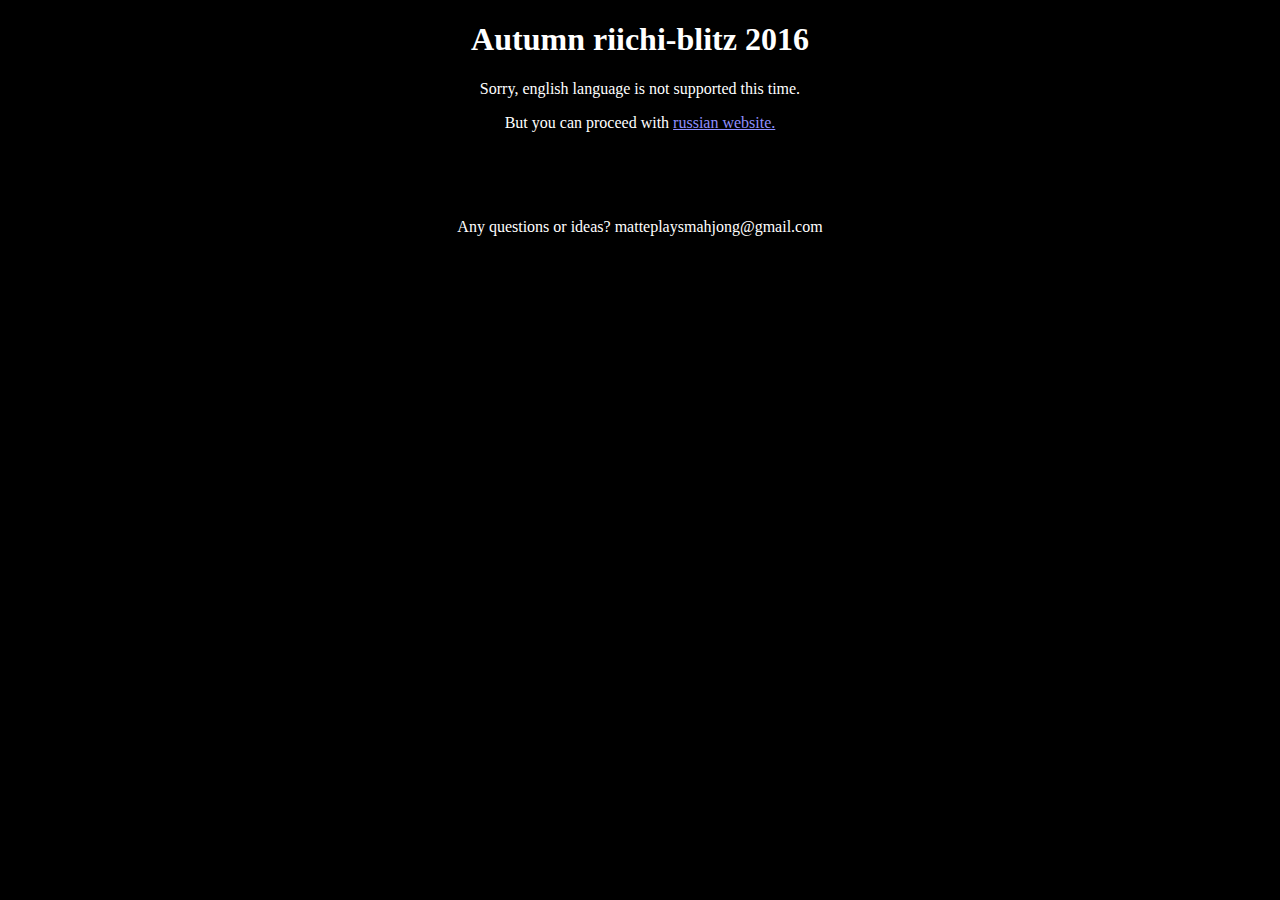
==== en/index.html @ 2ed2e1f6 "init" ====
<!DOCTYPE html>
<html lang="en">
<head>
  <meta charset="UTF-8">
  <meta http-equiv="Cache-control" content="no-cache">
  <meta http-equiv="Expires" content="-1">
  <title>Autumn riichi-blitz 2016</title>
  <link rel="stylesheet" type="text/css" href="../main.css">
  <script src="https://ajax.googleapis.com/ajax/libs/jquery/1.10.2/jquery.min.js"></script>
</head>

<body>

  <h1>Autumn riichi-blitz 2016</h1>

    <p>Sorry, english language is not supported this time.</p>
    <p>But you can proceed with <a href="../ru/index.html">russian website.</a></p>
	
	<br/><br/><br/>

    <p>Any questions or ideas? matteplaysmahjong@gmail.com</p>
</body>
</html>
---- main.css ----
.info_table {
	width:auto;
	table-layout:fixed;
    margin-left:auto;
    margin-right:auto;
	width:600px;
}

.reglament {
	text-align: justify;
	width: 600px;
	margin-left: auto;
	margin-right: auto;
	text-indent: 10px;
}

.prizes_table {
	width:600px;
	margin-bottom: 20px;
}

th {
	padding-right:20px;
	padding-left:20px;
}

.button {
	cursor: pointer;
	background-color: #909090;
	display: inline-block;
	padding-right:20px;
	padding-left:20px;
	padding-top:2px;
	padding-bottom:2px;
}

#tenhou_nick,#who_am_i {
	padding-top: 2px;
	padding-bottom: 2px;
}

#contacts,#message {
	width:450px;
	padding-top: 2px;
	padding-bottom: 2px;
}

.checkbox_label {
	cursor: pointer;
	margin-bottom: 7px;
}

.applications {
	margin-top: 15px;
}


.register_form,.report_form {
	width:460px;
	text-align:left;
    margin-left:auto;
    margin-right:auto;
	display: inline-block;
}

.applications_count,.confirmations_count {
	font-size:200%;
	margin:0px;
}

.applications_title,.confirmations_title {
	font-size:100%;
	margin:0px;
}

.applicant_names,.confirmations_names {
	width: 400px;
    margin-left:auto;
    margin-right:auto;

}

a {
    color: #9090FF;
}

body {
	color: #FFFFFF;
	background-color: #000000;
	text-align: center;
}
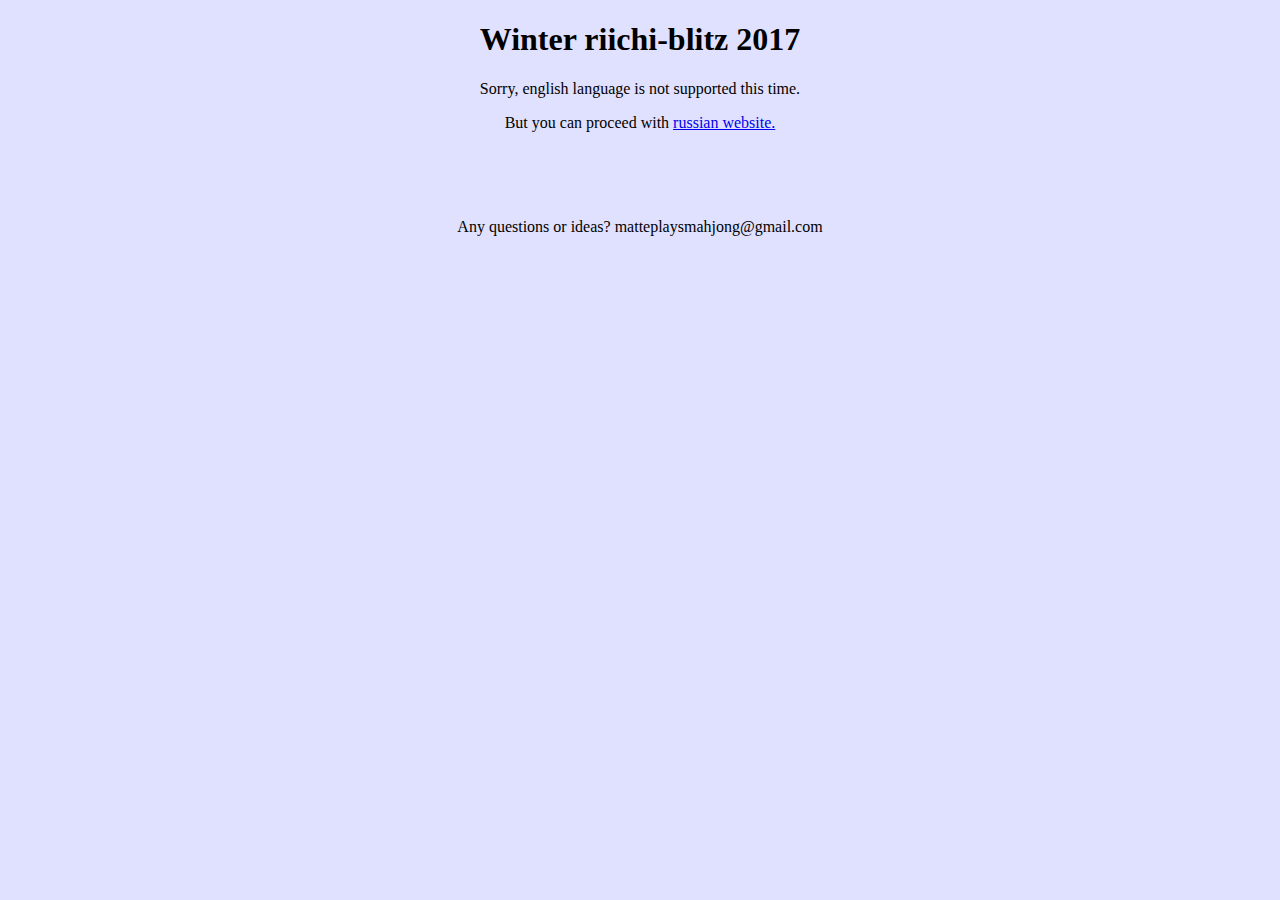
==== commit 9241a9ba: "new api" ====
--- a/en/index.html
+++ b/en/index.html
@@ -4,14 +4,14 @@
   <meta charset="UTF-8">
   <meta http-equiv="Cache-control" content="no-cache">
   <meta http-equiv="Expires" content="-1">
-  <title>Autumn riichi-blitz 2016</title>
-  <link rel="stylesheet" type="text/css" href="../main.css">
+  <title>Winter riichi-blitz 2017</title>
+  <link rel="stylesheet" type="text/css" href="../main.css?version=4">
   <script src="https://ajax.googleapis.com/ajax/libs/jquery/1.10.2/jquery.min.js"></script>
 </head>
 
 <body>
 
-  <h1>Autumn riichi-blitz 2016</h1>
+  <h1>Winter riichi-blitz 2017</h1>
 
     <p>Sorry, english language is not supported this time.</p>
     <p>But you can proceed with <a href="../ru/index.html">russian website.</a></p>
--- a/main.css
+++ b/main.css
@@ -26,7 +26,8 @@
 
 .button {
 	cursor: pointer;
-	background-color: #909090;
+	background-color: #6060AA;
+	color: #FFFFFF;
 	display: inline-block;
 	padding-right:20px;
 	padding-left:20px;
@@ -39,7 +40,7 @@
 	padding-bottom: 2px;
 }
 
-#contacts,#message {
+#contacts,#message,#replay_url {
 	width:450px;
 	padding-top: 2px;
 	padding-bottom: 2px;
@@ -55,7 +56,7 @@
 }
 
 
-.register_form,.report_form {
+.register_form,.report_form,.replay_form {
 	width:460px;
 	text-align:left;
     margin-left:auto;
@@ -80,12 +81,45 @@
 
 }
 
-a {
-    color: #9090FF;
+
+.results_table {
+	width:1000px;
+	table-layout:fixed;
+    margin-left:auto;
+    margin-right:auto;
+}
+
+
+.results_table td {
+    vertical-align:top;
+    text-align: center;
+}
+
+.results_table .board {
+		vertical-align:center;
+}
+
+.round_table {
+	table-layout:fixed;
+    margin-left:auto;
+    margin-right:auto;
+	width:auto;
+}
+
+.totals_table {
+	table-layout:fixed;
+	width:auto;
+}
+
+.totals_table td {
+	padding: 5px;
+}
+
+.round_table td {
+	padding: 5px;
 }
 
 body {
-	color: #FFFFFF;
-	background-color: #000000;
+	background-color: #E0E0FF;
 	text-align: center;
 }
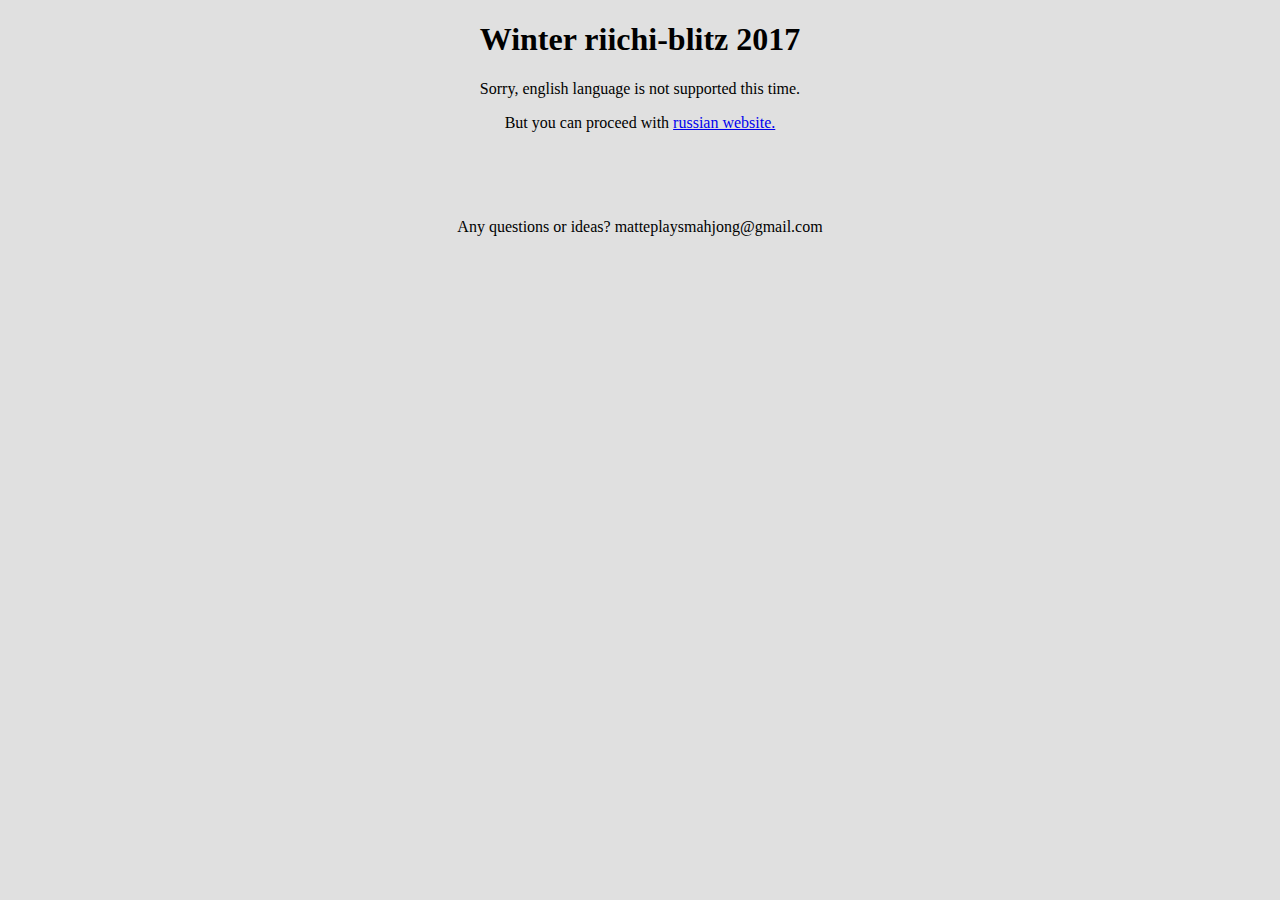
==== commit 99f36a8c: "spring 2017 test" ====
--- a/en/index.html
+++ b/en/index.html
@@ -5,7 +5,7 @@
   <meta http-equiv="Cache-control" content="no-cache">
   <meta http-equiv="Expires" content="-1">
   <title>Winter riichi-blitz 2017</title>
-  <link rel="stylesheet" type="text/css" href="../main.css?version=4">
+  <link rel="stylesheet" type="text/css" href="../main.css?version=6">
   <script src="https://ajax.googleapis.com/ajax/libs/jquery/1.10.2/jquery.min.js"></script>
 </head>
 
--- a/main.css
+++ b/main.css
@@ -14,6 +14,20 @@
 	text-indent: 10px;
 }
 
+.reglament img {
+	width: 600px;
+}
+
+ol {
+    list-style-type: none; /* Убираем исходные маркеры */
+    counter-reset:  item; /* Обнуляем счетчик списка */
+   }
+   
+li:before {
+  content: counter(item) ') '; /* Добавляем к числам скобку */
+  counter-increment: item; /* Задаём имя счетчика */
+}
+
 .prizes_table {
 	width:600px;
 	margin-bottom: 20px;
@@ -26,7 +40,7 @@
 
 .button {
 	cursor: pointer;
-	background-color: #6060AA;
+	background-color: #606060;
 	color: #FFFFFF;
 	display: inline-block;
 	padding-right:20px;
@@ -40,7 +54,7 @@
 	padding-bottom: 2px;
 }
 
-#contacts,#message,#replay_url {
+#contacts,#message,#replay_url,#offline {
 	width:450px;
 	padding-top: 2px;
 	padding-bottom: 2px;
@@ -120,6 +134,6 @@
 }
 
 body {
-	background-color: #E0E0FF;
+	background-color: #E0E0E0;
 	text-align: center;
 }
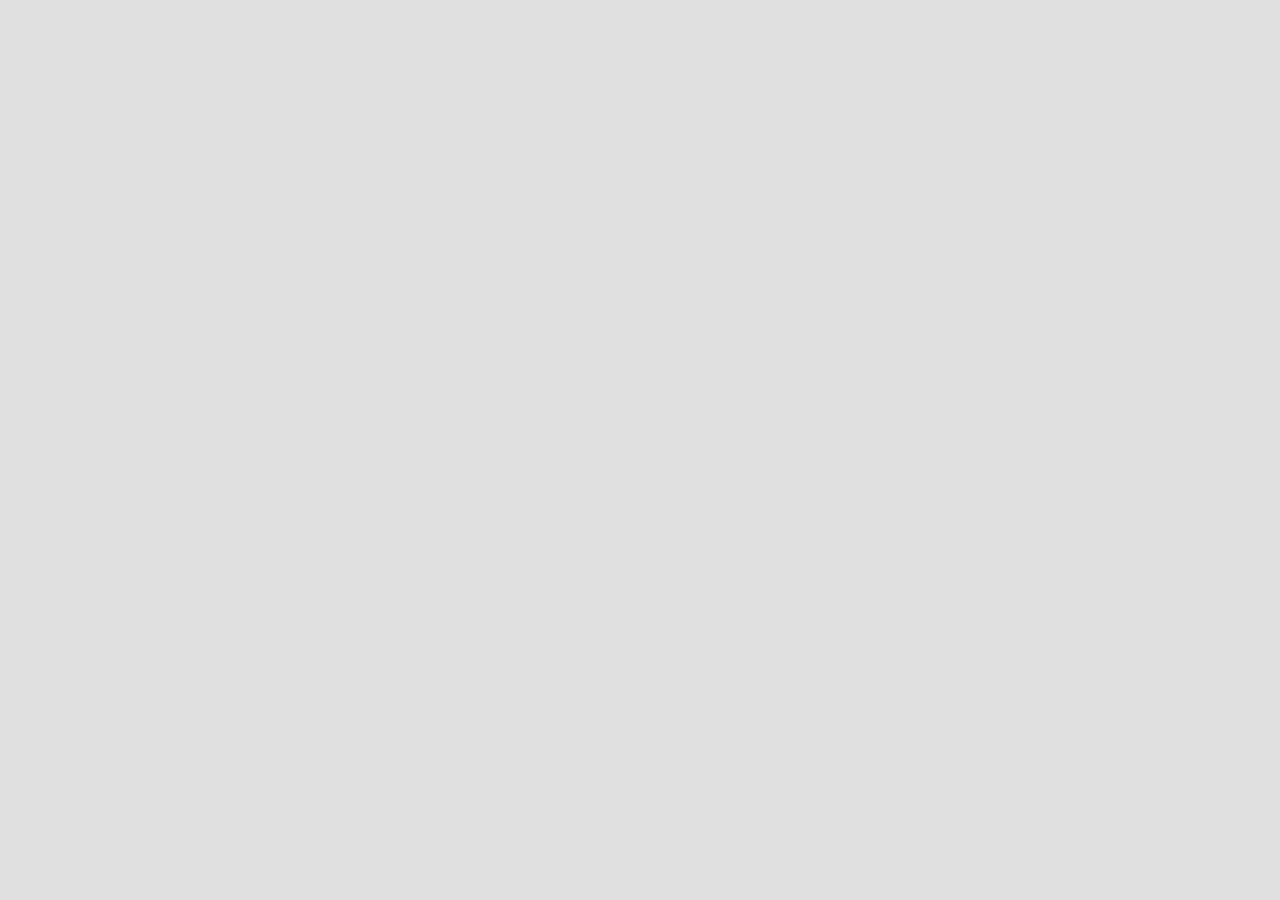
==== commit fd997ee5: "testing" ====
--- a/en/index.html
+++ b/en/index.html
@@ -1,6 +1,7 @@
 <!DOCTYPE html>
 <html lang="en">
 <head>
+  <object data="../metrika.html"/>
   <meta charset="UTF-8">
   <meta http-equiv="Cache-control" content="no-cache">
   <meta http-equiv="Expires" content="-1">
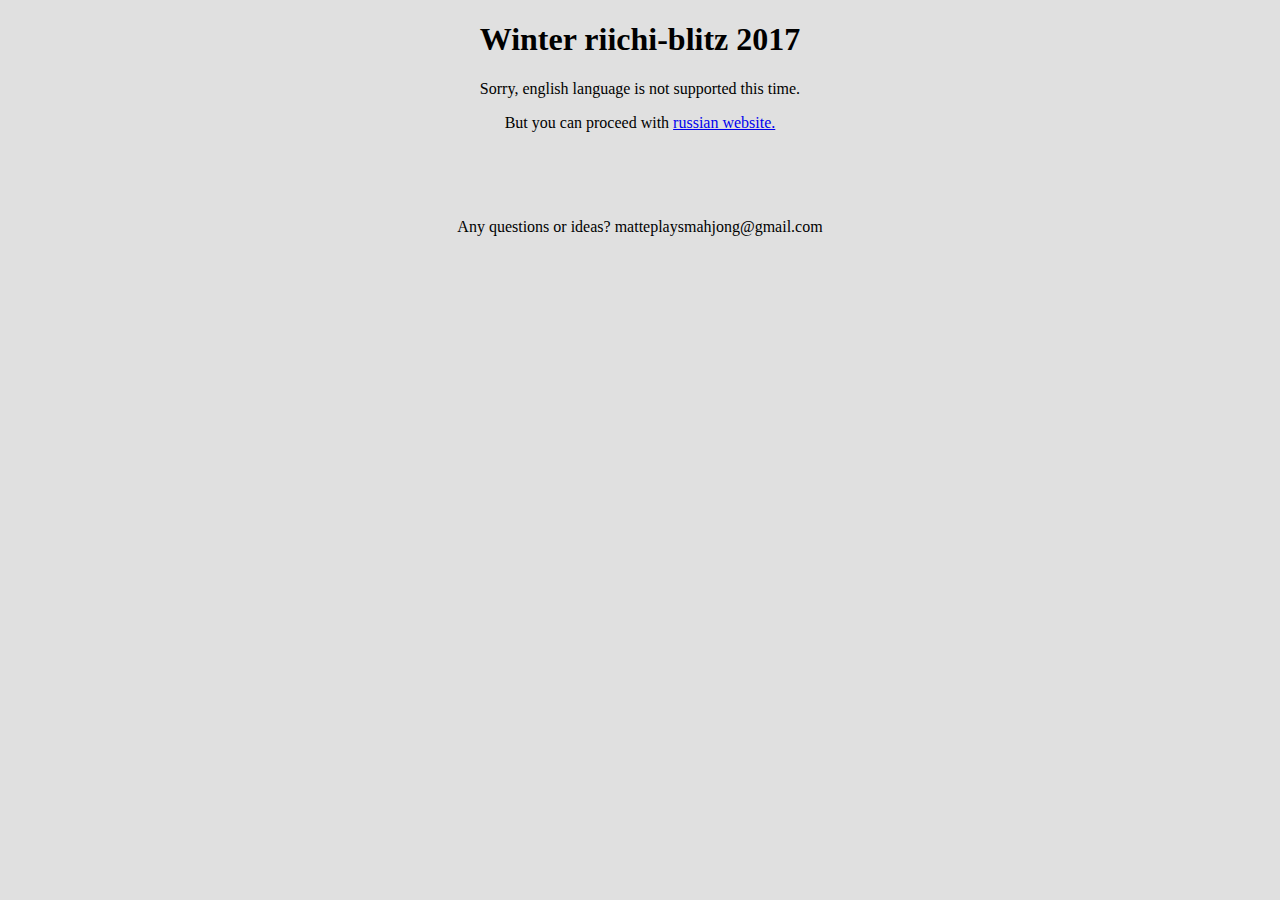
==== commit b773af6f: "update" ====
--- a/en/index.html
+++ b/en/index.html
@@ -1,7 +1,6 @@
 <!DOCTYPE html>
 <html lang="en">
 <head>
-  <object data="../metrika.html"/>
   <meta charset="UTF-8">
   <meta http-equiv="Cache-control" content="no-cache">
   <meta http-equiv="Expires" content="-1">
